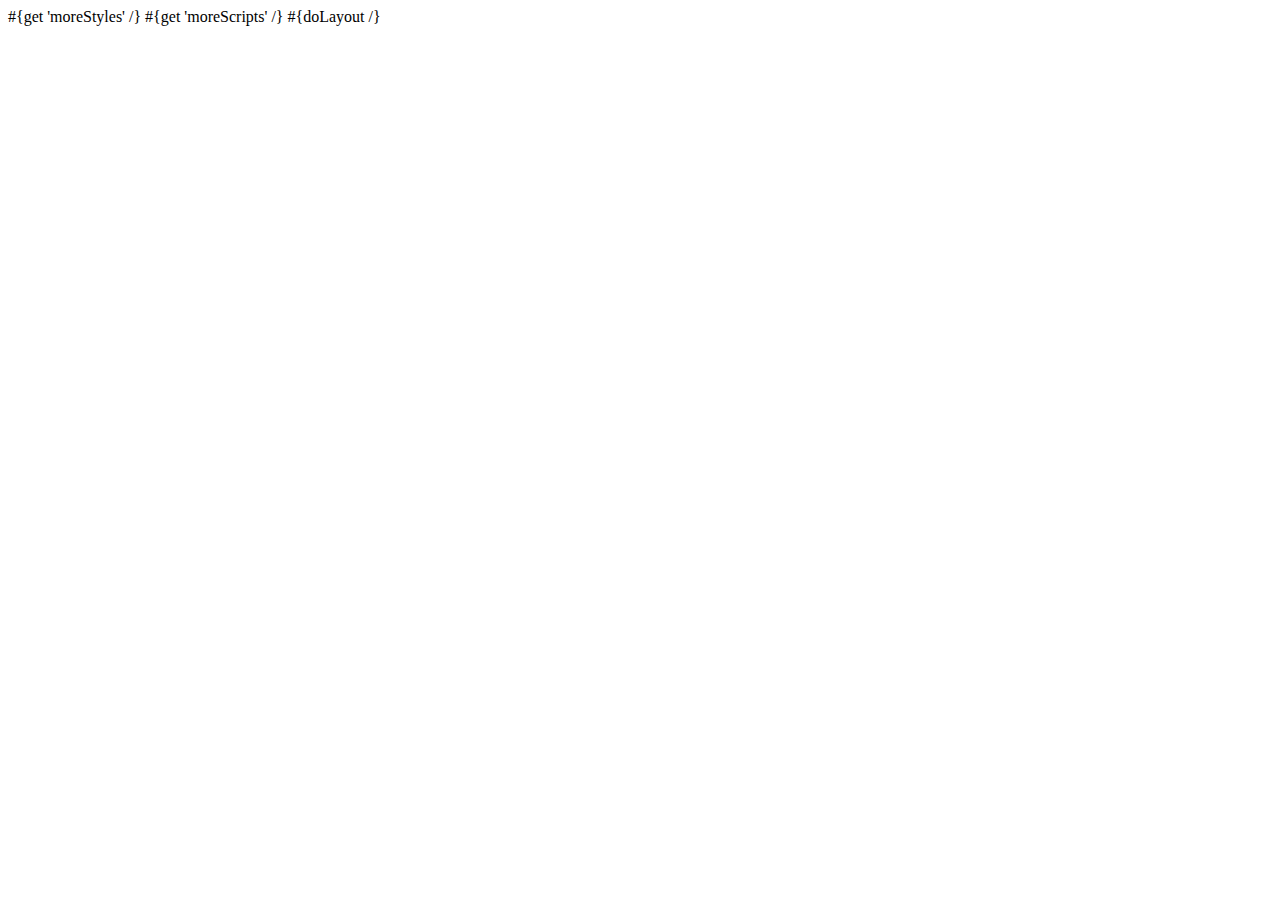
==== app/views/app.html @ 04159a07 "some structure and initial tab" ====
<!DOCTYPE html>

<html lang="de">
    <head>
        <title>#{get 'title' /}</title>
        <meta charset="utf-8" />
        <!-- Adding "maximum-scale=1" fixes the Mobile Safari auto-zoom bug: http://filamentgroup.com/examples/iosScaleBug/ -->
        <meta name="viewport" content="width=device-width, initial-scale=1"/>
        <!--[if lt IE 9]>
          <script src="http://html5shim.googlecode.com/svn/trunk/html5.js"></script>
        <![endif]-->
        
        
        <link rel="stylesheet" media="screen" href="@{'/public/stylesheets/main-16px.css'}">
        #{get 'moreStyles' /}
        <link rel="shortcut icon" type="image/png" href="@{'/public/images/fb-icon.png'}">
        <script src="@{'/public/javascripts/jquery-1.5.2.min.js'}" type="text/javascript" charset="${_response_encoding}"></script>
        #{get 'moreScripts' /}
    </head>
    <body>
        #{doLayout /}
    </body>
</html>
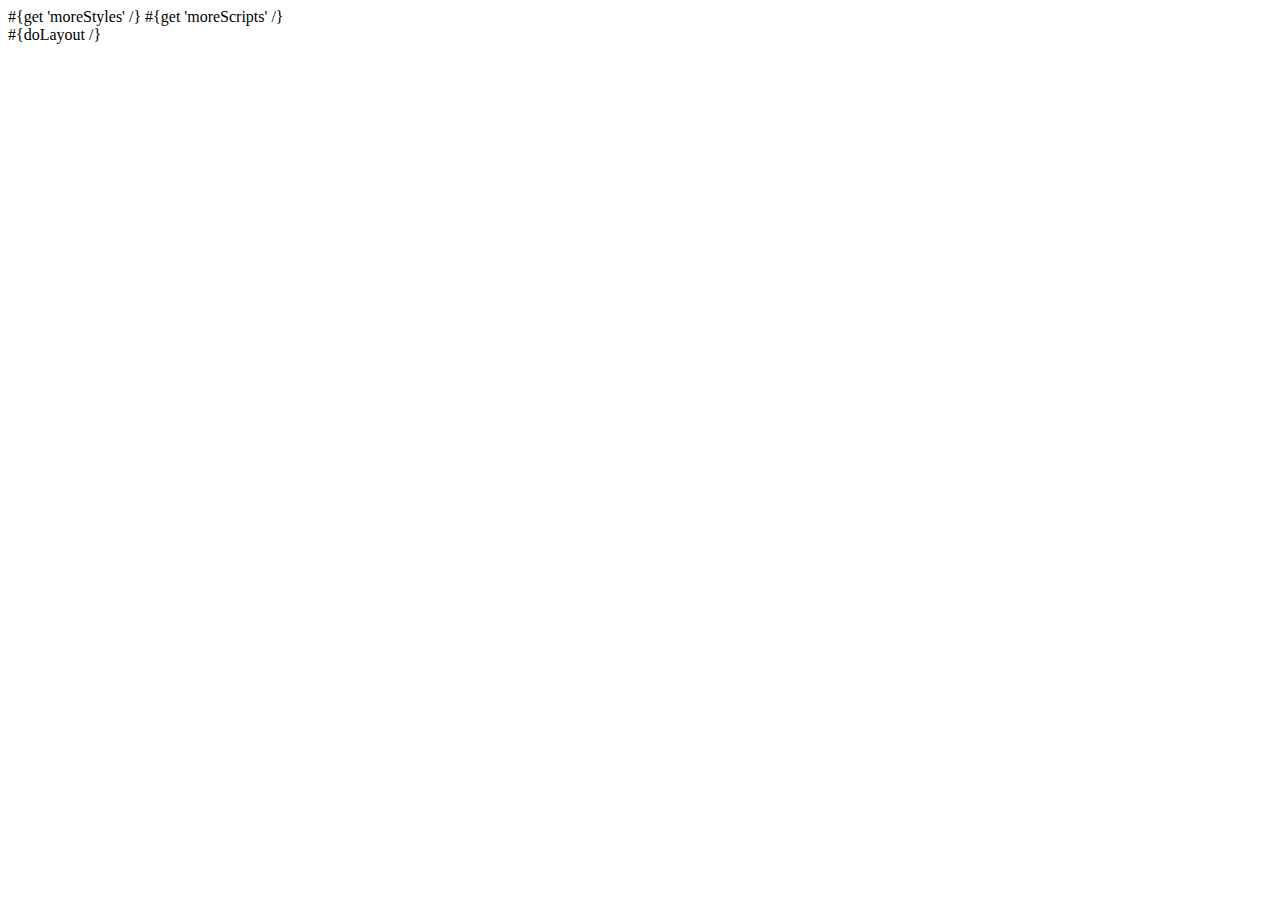
==== commit 6a8961ba: "include js sdk so we can set our height prepare for serving FB channelUrl ( see FB dev docs )" ====
--- a/app/views/app.html
+++ b/app/views/app.html
@@ -18,6 +18,32 @@
         #{get 'moreScripts' /}
     </head>
     <body>
+      <div id="fb-root"></div>
+      <script type="text/javascript">
+        window.fbAsyncInit = function() {
+          FB.init({
+            appId      : '241925899195420', // App ID
+            status     : true, // check login status
+            cookie     : true, // enable cookies to allow the server to access the session
+            oauth      : true, // enable OAuth 2.0
+            xfbml      : false  // parse XFBML
+          });
+      
+          //channelURL : '//WWW.YOUR_DOMAIN.COM/channel.html', // Channel File (optional)
+          // Additional initialization code here
+          FB.Canvas.setSize({height: '1000px'});
+        };
+      
+        // Load the SDK Asynchronously
+        (function(d){
+           var js, id = 'facebook-jssdk'; if (d.getElementById(id)) {return;}
+           js = d.createElement('script'); js.id = id; js.async = true;
+           js.src = "http://connect.facebook.net/en_US/all.js";
+           d.getElementsByTagName('head')[0].appendChild(js);
+         }(document));
+      </script>
+    
         #{doLayout /}
+        
     </body>
 </html>
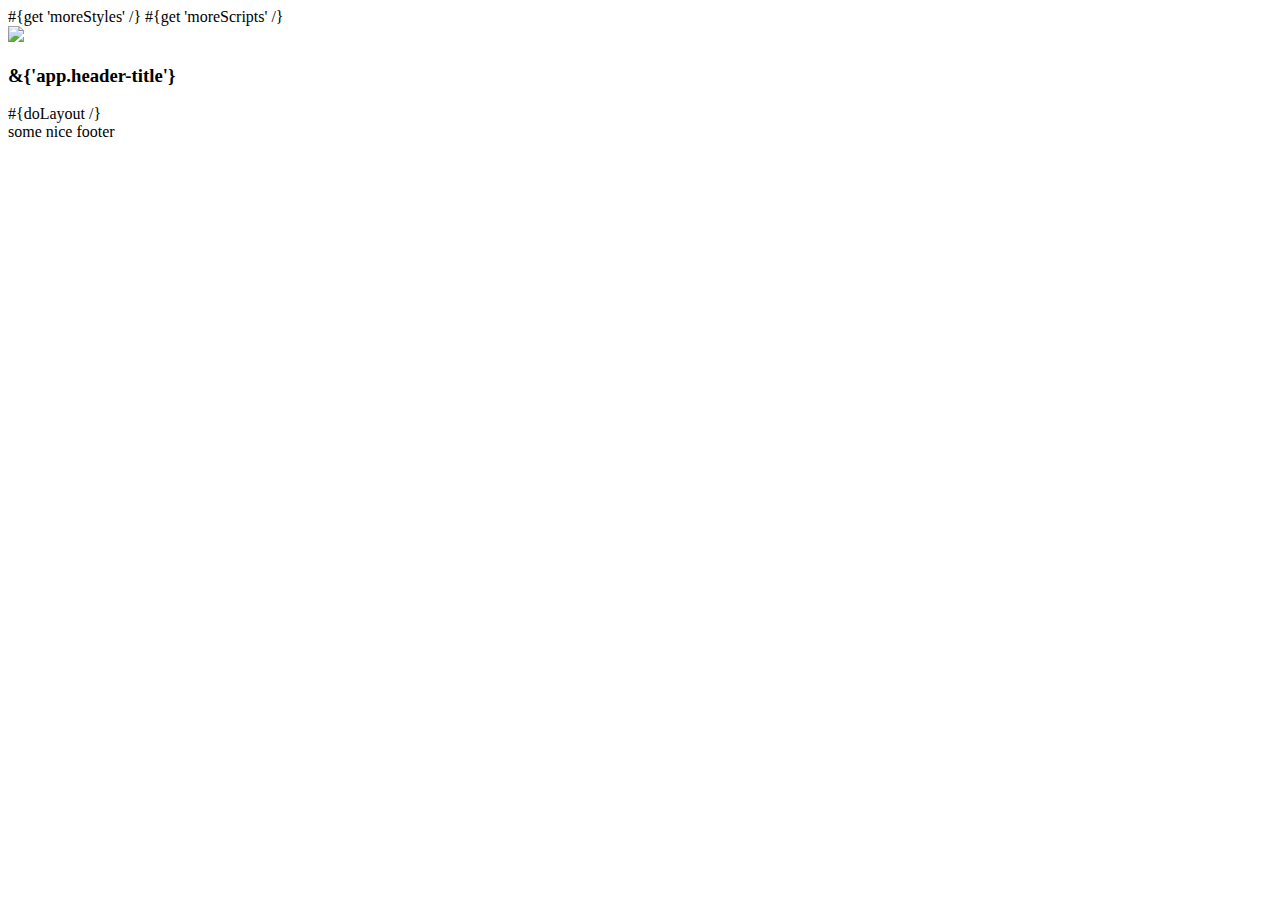
==== commit f7a2232d: "implementing design. wip." ====
--- a/app/views/app.html
+++ b/app/views/app.html
@@ -1,5 +1,4 @@
 <!DOCTYPE html>
-
 <html lang="de">
     <head>
         <title>#{get 'title' /}</title>
@@ -10,11 +9,10 @@
           <script src="http://html5shim.googlecode.com/svn/trunk/html5.js"></script>
         <![endif]-->
         
-        
         <link rel="stylesheet" media="screen" href="@{'/public/stylesheets/main-16px.css'}">
         #{get 'moreStyles' /}
         <link rel="shortcut icon" type="image/png" href="@{'/public/images/fb-icon.png'}">
-        <script src="@{'/public/javascripts/jquery-1.5.2.min.js'}" type="text/javascript" charset="${_response_encoding}"></script>
+        <script src="@{'/public/javascripts/jquery-1.5.2.min.js'}" type="text/javascript" charset="utf-8"></script>
         #{get 'moreScripts' /}
     </head>
     <body>
@@ -42,8 +40,19 @@
            d.getElementsByTagName('head')[0].appendChild(js);
          }(document));
       </script>
-    
-        #{doLayout /}
-        
+      <div id="wrapper">
+        <header>
+          <a href="@@{App.index()}">
+            <img id="logo" src="@{'/public/images/logo.png'}"/>
+          </a>
+          <h3 class="title">
+            &{'app.header-title'}
+          </h3>
+        </header>
+        <div id="content">
+          #{doLayout /}
+        </div>
+        <footer> some nice footer </footer>
+      </div>        
     </body>
 </html>
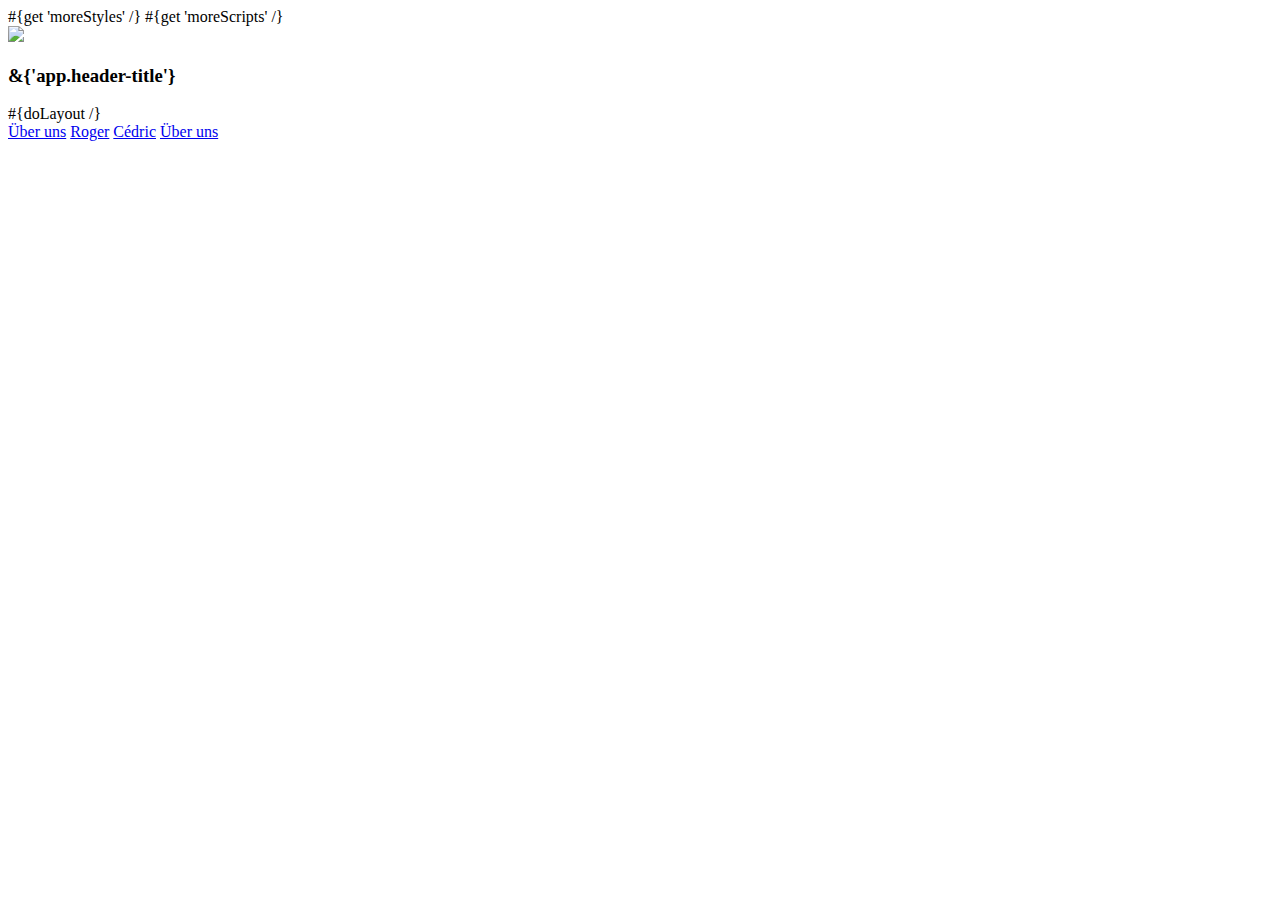
==== commit 542dce18: "footer design" ====
--- a/app/views/app.html
+++ b/app/views/app.html
@@ -43,7 +43,7 @@
       <div id="wrapper">
         <header>
           <a href="@@{App.index()}">
-            <img id="logo" src="@{'/public/images/logo.png'}"/>
+            <img class="logo" src="@{'/public/images/logo.png'}"/>
           </a>
           <h3 class="title">
             &{'app.header-title'}
@@ -52,7 +52,14 @@
         <div id="content">
           #{doLayout /}
         </div>
-        <footer> some nice footer </footer>
+        <footer>
+          <div class="footer-inner">
+            <a class="link first small" href="#">Über uns</a>
+            <a class="link small" href="#">Roger</a>
+            <a class="link small" href="#">Cédric</a>
+            <a class="link small" href="#">Über uns</a>
+          </div>
+        </footer>
       </div>        
     </body>
 </html>
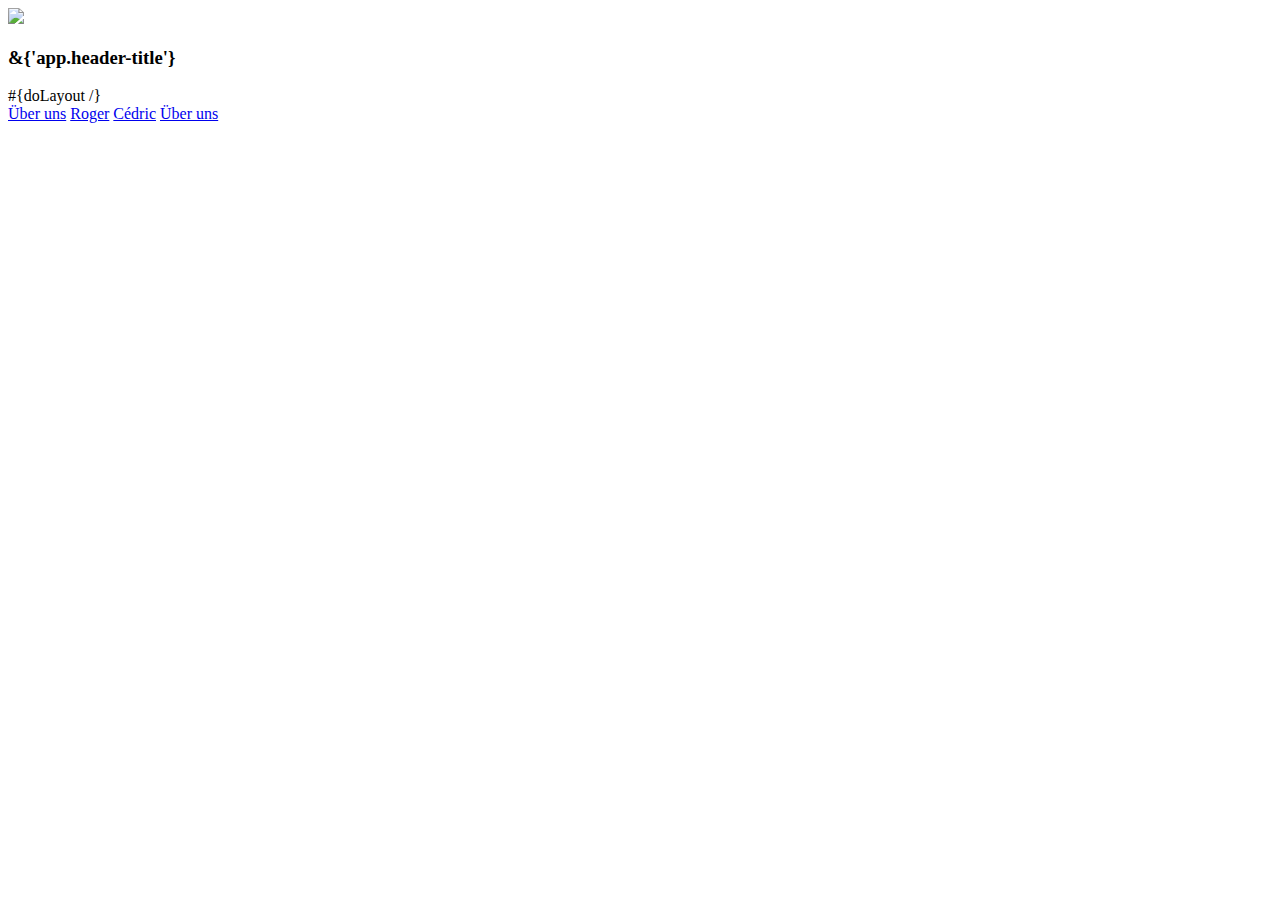
==== commit 0b782723: "org details design. wip." ====
--- a/app/views/app.html
+++ b/app/views/app.html
@@ -10,10 +10,11 @@
         <![endif]-->
         
         <link rel="stylesheet" media="screen" href="@{'/public/stylesheets/main-16px.css'}">
-        #{get 'moreStyles' /}
+        
         <link rel="shortcut icon" type="image/png" href="@{'/public/images/fb-icon.png'}">
         <script src="@{'/public/javascripts/jquery-1.5.2.min.js'}" type="text/javascript" charset="utf-8"></script>
-        #{get 'moreScripts' /}
+        <script src="@{'/public/javascripts/jlz-0.1.js'}" type="text/javascript" charset="utf-8"></script>
+        
     </head>
     <body>
       <div id="fb-root"></div>
@@ -40,7 +41,7 @@
            d.getElementsByTagName('head')[0].appendChild(js);
          }(document));
       </script>
-      <div id="wrapper">
+      <div id="wrapper" class="gradient-cyan">
         <header>
           <a href="@@{App.index()}">
             <img class="logo" src="@{'/public/images/logo.png'}"/>
@@ -52,7 +53,7 @@
         <div id="content">
           #{doLayout /}
         </div>
-        <footer>
+        <footer class="gradient-grey">
           <div class="footer-inner">
             <a class="link first small" href="#">Über uns</a>
             <a class="link small" href="#">Roger</a>
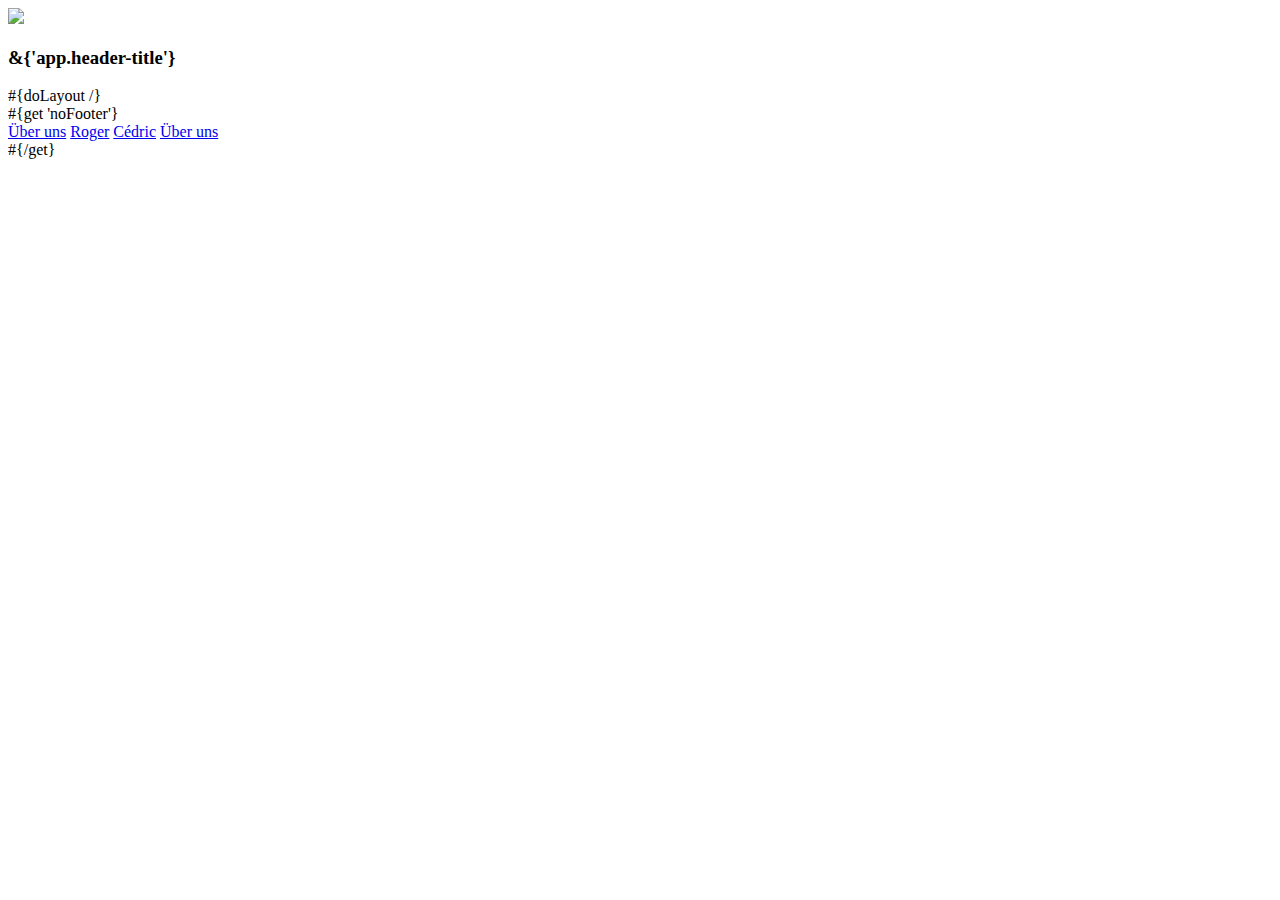
==== commit 4b51fd06: "org detail design" ====
--- a/app/views/app.html
+++ b/app/views/app.html
@@ -53,6 +53,7 @@
         <div id="content">
           #{doLayout /}
         </div>
+        #{get 'noFooter'}
         <footer class="gradient-grey">
           <div class="footer-inner">
             <a class="link first small" href="#">Über uns</a>
@@ -61,6 +62,7 @@
             <a class="link small" href="#">Über uns</a>
           </div>
         </footer>
+        #{/get}
       </div>        
     </body>
 </html>
